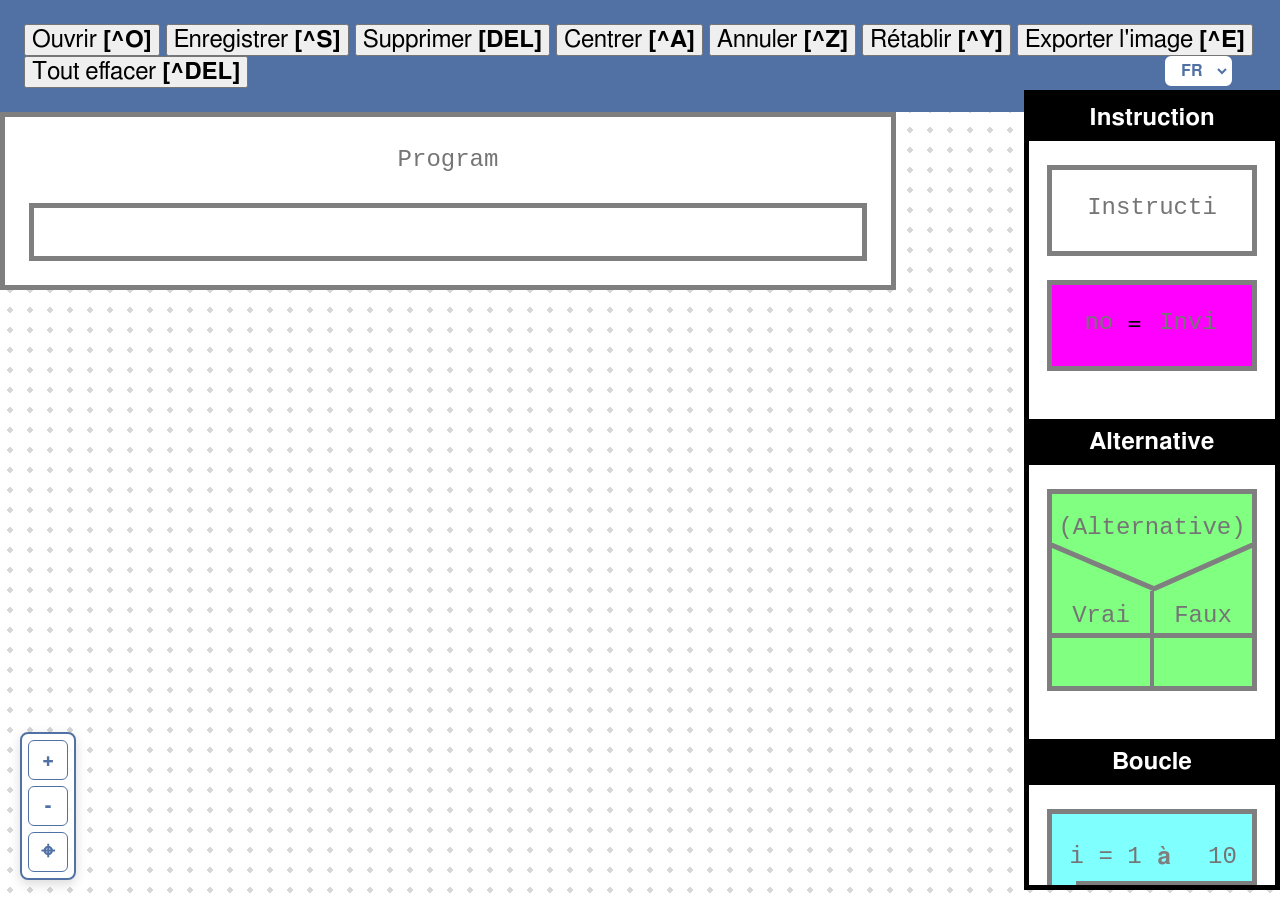
==== index.html @ f3e98417 "Add input prompt block to sidebar" ====
<!DOCTYPE html>
<html lang="en">

<head>
  <meta charset="utf-8">
  <meta name="viewport" content="width=device-width, initial-scale=1" />
  <title>NSD-Maker</title>
  <link rel="stylesheet" href="res/styles.css">
  <script src='js/panzoom/panzoom.min.js'></script>
  <script src='js/html2canvas.min.js'></script>
</head>

<body>
  <div class="menu">
    <button data-i18n="btn_open" onclick="upload();">Ouvrir <b>[^O]</b></button>
    <button data-i18n="btn_save" onclick="save();">Enregistrer <b>[^S]</b></button>
    <!--<button onclick="printContent();">Imprimer <b>[^P]</b></button>-->
    <button data-i18n="btn_delete" onclick="removeElement();">Supprimer <b>[DEL]</b></button>
    <button data-i18n="btn_center" onclick="centerCanvas();">Centrer <b>[^A]</b></button>
    <button data-i18n="btn_undo" onclick="undo();">Annuler <b>[^Z]</b></button>
    <button data-i18n="btn_redo" onclick="redo();">Rétablir <b>[^Y]</b></button>
    <button id="png" data-i18n="btn_export" onclick="getImage();">Exporter l'image <b>[^E]</b></button>
    <button data-i18n="btn_clear" onclick="clearCanvas();">Tout effacer <b>[^DEL]</b></button>
    <select id="lang-select" class="lang-select" onchange="setLanguage(this.value)">
      <option value="fr">FR</option>
      <option value="en">EN</option>
      <option value="de">DE</option>
    </select>
  </div>


  <div id="canvas">
    <div id="rblock" class="dblock program">
      <textarea rows="1" placeholder="Program" data-i18n-ph="ph_program" ondrop="return false;"
        oninput="textareaResize(event);"></textarea>
      <div class="droparea drop-before-end" ondrop="drop(event)" ondragover="allowDrop(event)"
        ondragenter="dragEnter(event)" ondragleave="dragLeave(event)">
      </div>
    </div>

  </div>

  <div id="sidebar">

    <h2 data-i18n="heading_instruction">Instruction</h2>

    <div class="dblock process" draggable="true" ondragstart="drag(event)">
      <div class="droparea drop-before-begin" ondrop="drop(event)" ondragover="allowDrop(event)"
        ondragenter="dragEnter(event)" ondragleave="dragLeave(event)">
      </div>
      <textarea rows="1" placeholder="Instruction" data-i18n-ph="ph_instruction" ondrop="return false;"
        oninput="textareaResize(event);" ondragstart="return false;" onfocusin="disableDraggableParent(event);"
        onfocusout="enableDraggableParent(event);"></textarea>
    </div>

    <div class="dblock input-block" draggable="true" ondragstart="drag(event)">
      <div class="droparea drop-before-begin" ondrop="drop(event)" ondragover="allowDrop(event)"
        ondragenter="dragEnter(event)" ondragleave="dragLeave(event)">
      </div>
      <div class="input-block-fields">
        <textarea class="input-name" rows="1" placeholder="nom" data-i18n-ph="ph_input_name" ondrop="return false;"
          oninput="textareaResize(event);" ondragstart="return false;" onfocusin="disableDraggableParent(event);"
          onfocusout="enableDraggableParent(event);"></textarea>
        <span class="input-equals">=</span>
        <textarea class="input-command" rows="1" placeholder="Invite de commande" data-i18n-ph="ph_input_command"
          ondrop="return false;" oninput="textareaResize(event);" ondragstart="return false;"
          onfocusin="disableDraggableParent(event);" onfocusout="enableDraggableParent(event);"></textarea>
      </div>
    </div>

    <h2 data-i18n="heading_alternative">Alternative</h2>

    <div class="dblock decision decision-two" draggable="true" ondragstart="drag(event)">
      <div class="droparea drop-before-begin" ondrop="drop(event)" ondragover="allowDrop(event)"
        ondragenter="dragEnter(event)" ondragleave="dragLeave(event)">
      </div>
      <textarea rows="1" placeholder="(Alternative)" data-i18n-ph="ph_alternative" ondrop="return false;"
        oninput="textareaResize(event);" ondragstart="return false;" onfocusin="disableDraggableParent(event);"
        onfocusout="enableDraggableParent(event);"></textarea>
      <div class="triangles">
        <svg>
          <line x1="-5%" y1="0" x2="105%" y2="100%" style="stroke:rgb(127,127,127);stroke-width:5" />
        </svg>
        <svg>
          <line x1="-5%" y1="100%" x2="105%" y2="0" style="stroke:rgb(127,127,127);stroke-width:5" />
        </svg>
      </div>
      <div class="decision-branches">
        <div class="decision-branch">
          <textarea class="decision-two-ta" rows="1" placeholder="Vrai" data-i18n-ph="ph_true" ondrop="return false;"
            oninput="textareaResize(event);" ondragstart="return false;" onfocusin="disableDraggableParent(event);"
            onfocusout="enableDraggableParent(event);"></textarea>

          <div class="droparea drop-before-end decision-two-da" ondrop="drop(event)" ondragover="allowDrop(event)"
            ondragenter="dragEnter(event)" ondragleave="dragLeave(event)">
          </div>
        </div>
        <div class="decision-branch">
          <textarea class="decision-two-ta" rows="1" placeholder="Faux" data-i18n-ph="ph_false" ondrop="return false;"
            oninput="textareaResize(event);" ondragstart="return false;" onfocusin="disableDraggableParent(event);"
            onfocusout="enableDraggableParent(event);"></textarea>
          <div class="droparea drop-before-end decision-two-da" ondrop="drop(event)" ondragover="allowDrop(event)"
            ondragenter="dragEnter(event)" ondragleave="dragLeave(event)">
          </div>
        </div>
      </div>
    </div>


    <h2 data-i18n="heading_for_loop">Boucle</h2>

    <div class="dblock iteration for-loop" draggable="true" ondragstart="drag(event)">
      <div class="droparea drop-before-begin" ondrop="drop(event)" ondragover="allowDrop(event)"
        ondragenter="dragEnter(event)" ondragleave="dragLeave(event)">
      </div>
      <div class="for-header">
        <textarea class="left-ta rewh-ta for-start" rows="1" placeholder="i = 1" ondrop="return false;"
          oninput="textareaResize(event);" ondragstart="return false;" onfocusin="disableDraggableParent(event);"
          onfocusout="enableDraggableParent(event);"></textarea>
        <span class="for-sep" data-i18n="sep_for">à</span>
        <textarea class="left-ta rewh-ta for-end" rows="1" placeholder="10" ondrop="return false;"
          oninput="textareaResize(event);" ondragstart="return false;" onfocusin="disableDraggableParent(event);"
          onfocusout="enableDraggableParent(event);"></textarea>
      </div>
      <div class="droparea drop-before-end drop-iteration" ondrop="drop(event)" ondragover="allowDrop(event)"
        ondragenter="dragEnter(event)" ondragleave="dragLeave(event)">
      </div>
    </div>

    <h2 data-i18n="heading_while">Tant que</h2>

    <div class="dblock iteration" draggable="true" ondragstart="drag(event)">
      <div class="droparea drop-before-begin" ondrop="drop(event)" ondragover="allowDrop(event)"
        ondragenter="dragEnter(event)" ondragleave="dragLeave(event)">
      </div>
      <textarea class="left-ta rewh-ta" rows="1" placeholder="Condition" data-i18n-ph="ph_condition"
        ondrop="return false;" oninput="textareaResize(event);" ondragstart="return false;"
        onfocusin="disableDraggableParent(event);" onfocusout="enableDraggableParent(event);"></textarea>
      <div class="droparea drop-before-end drop-iteration" ondrop="drop(event)" ondragover="allowDrop(event)"
        ondragenter="dragEnter(event)" ondragleave="dragLeave(event)">
      </div>
    </div>

    <h2 data-i18n="heading_until">Jusqu'à</h2>
    <div class="dblock repeatwhile" draggable="true" ondragstart="drag(event)">
      <div class="droparea drop-before-begin" ondrop="drop(event)" ondragover="allowDrop(event)"
        ondragenter="dragEnter(event)" ondragleave="dragLeave(event)">
      </div>
      <div class="droparea drop-before-end drop-repeatwhile" ondrop="drop(event)" ondragover="allowDrop(event)"
        ondragenter="dragEnter(event)" ondragleave="dragLeave(event)">
      </div>
      <textarea class="left-ta" rows="1" placeholder="Condition" data-i18n-ph="ph_condition" ondrop="return false;"
        oninput="textareaResize(event);" ondragstart="return false;" onfocusin="disableDraggableParent(event);"
        onfocusout="enableDraggableParent(event);"></textarea>
    </div>



  </div>

  <div class="canvas-controls">
    <button title="Zoomer (+)" data-i18n-title="title_zoom_in" onclick="zoomInCanvas();">+</button>
    <button title="Dézoomer (-)" data-i18n-title="title_zoom_out" onclick="zoomOutCanvas();">-</button>
    <button title="Centrer le schéma" data-i18n-title="title_center" onclick="centerCanvas();"><span class="center-symbol" aria-hidden="true">⌖</span></button>
  </div>

  <div id="context-menu" class="context-menu hidden">
    <div class="context-menu-item remove-item" onclick="removeSelectedFromContextMenu()">
      <span class="icon">🗑️</span> <span data-i18n="ctx_delete">Supprimer ce bloc</span>
    </div>

    <div class="context-menu-item move-item" onclick="moveContextMenuBlock(-1)">
      <span class="icon">⬆️</span> <span data-i18n="ctx_move_up">Déplacer vers le haut</span>
    </div>
    <div class="context-menu-item move-item" onclick="moveContextMenuBlock(1)">
      <span class="icon">⬇️</span> <span data-i18n="ctx_move_down">Déplacer vers le bas</span>
    </div>

    <div class="context-menu-separator"></div>

    <div class="context-menu-item has-submenu" id="submenu-before">
      <span class="icon">⬆️</span> <span data-i18n="ctx_add_before">Ajouter avant...</span>
      <span class="arrow">▶</span>
      <div class="context-submenu">
        <div class="context-menu-item" data-type="process" onclick="addElementFromContextMenu('process', 'before')">
          <span data-i18n="ctx_instruction">Instruction</span>
        </div>
        <div class="context-menu-item" data-type="decision-two"
          onclick="addElementFromContextMenu('decision-two', 'before')"><span
            data-i18n="ctx_alternative">Alternative</span></div>
        <div class="context-menu-item" data-type="decision" onclick="addElementFromContextMenu('decision', 'before')">
          <span data-i18n="ctx_selection">Sélection</span>
        </div>
        <div class="context-menu-item" data-type="decision-item"
          onclick="addElementFromContextMenu('decision-item', 'before')"><span data-i18n="ctx_selection_branch">Branche
            (Sélection)</span></div>
        <div class="context-menu-separator"></div>
        <div class="context-menu-item" data-type="for-loop" onclick="addElementFromContextMenu('for-loop', 'before')">
          <span data-i18n="ctx_for_loop">Boucle (Pour)</span>
        </div>
        <div class="context-menu-item" data-type="iteration" onclick="addElementFromContextMenu('iteration', 'before')">
          <span data-i18n="ctx_while">Tant que</span>
        </div>
        <div class="context-menu-item" data-type="repeatwhile"
          onclick="addElementFromContextMenu('repeatwhile', 'before')"><span data-i18n="ctx_until">Jusqu'à</span></div>
        <div class="context-menu-item" data-type="begin-end" onclick="addElementFromContextMenu('begin-end', 'before')">
          <span data-i18n="ctx_endless">Sans fin</span>
        </div>
        <div class="context-menu-separator"></div>
        <div class="context-menu-item" data-type="parallel" onclick="addElementFromContextMenu('parallel', 'before')">
          <span data-i18n="ctx_parallel">Traitement parallèle</span>
        </div>
        <div class="context-menu-item" data-type="parallel-item"
          onclick="addElementFromContextMenu('parallel-item', 'before')"><span data-i18n="ctx_parallel_branch">Branche
            (Parallèle)</span></div>
      </div>
    </div>

    <div class="context-menu-item has-submenu" id="submenu-after">
      <span class="icon">⬇️</span> <span data-i18n="ctx_add_after">Ajouter après...</span>
      <span class="arrow">▶</span>
      <div class="context-submenu">
        <div class="context-menu-item" data-type="process" onclick="addElementFromContextMenu('process', 'after')">
          <span data-i18n="ctx_instruction">Instruction</span>
        </div>
        <div class="context-menu-item" data-type="decision-two"
          onclick="addElementFromContextMenu('decision-two', 'after')"><span
            data-i18n="ctx_alternative">Alternative</span></div>
        <div class="context-menu-item" data-type="decision" onclick="addElementFromContextMenu('decision', 'after')">
          <span data-i18n="ctx_selection">Sélection</span>
        </div>
        <div class="context-menu-item" data-type="decision-item"
          onclick="addElementFromContextMenu('decision-item', 'after')"><span data-i18n="ctx_selection_branch">Branche
            (Sélection)</span></div>
        <div class="context-menu-separator"></div>
        <div class="context-menu-item" data-type="for-loop" onclick="addElementFromContextMenu('for-loop', 'after')">
          <span data-i18n="ctx_for_loop">Boucle (Pour)</span>
        </div>
        <div class="context-menu-item" data-type="iteration" onclick="addElementFromContextMenu('iteration', 'after')">
          <span data-i18n="ctx_while">Tant que</span>
        </div>
        <div class="context-menu-item" data-type="repeatwhile"
          onclick="addElementFromContextMenu('repeatwhile', 'after')"><span data-i18n="ctx_until">Jusqu'à</span></div>
        <div class="context-menu-item" data-type="begin-end" onclick="addElementFromContextMenu('begin-end', 'after')">
          <span data-i18n="ctx_endless">Sans fin</span>
        </div>
        <div class="context-menu-separator"></div>
        <div class="context-menu-item" data-type="parallel" onclick="addElementFromContextMenu('parallel', 'after')">
          <span data-i18n="ctx_parallel">Traitement parallèle</span>
        </div>
        <div class="context-menu-item" data-type="parallel-item"
          onclick="addElementFromContextMenu('parallel-item', 'after')"><span data-i18n="ctx_parallel_branch">Branche
            (Parallèle)</span></div>
      </div>
    </div>
  </div>
</body>

<script src="js/main.js"></script>

</html>
---- res/styles.css ----
@font-face {
  font-family: FreeSans;
  src: url(fonts/FreeSans.woff);
}

* {
  font-family: FreeSans, sans;
  font-size: 24px;
}

a {
  color: white;
  font-size: 48;
  margin-left: 2rem;
  text-decoration: none;
}

img {
  width: 2rem;
  margin-bottom: -0.5rem;
}

h1,
h2,
p {
  user-select: none;
}

h2 {
  text-align: center;
  display: block;
  width: 100%;
  background-color: black;
  color: white;
  padding: 10px 0;
  margin: 0 auto 20px;
}

h2:not(:first-child) {
  margin-top: 2rem;
}


textarea {
  font-family: "Courier New", Courier, monospace;
  /* max-width: 20vw; */
  width: 100%;
}


body {
  margin: 0;
  background-image: radial-gradient(#D7D7D7 20%, transparent 20%);
  background-color: #FFFFFF;
  background-position: 0 0, 50px 50px;
  background-size: 20px 20px;
  overflow: hidden;
}

.menu {
  display: block;
  padding: 1rem;
  background-color: #5171A5;
  z-index: 10000;
  position: sticky;
}

.menu p {
  display: inline-block;
  color: white;
}

#sidebar {
  background-color: white;
  border: 5px solid black;
  box-sizing: border-box;
  width: 20%;
  right: 0;
  margin: 0;
  position: fixed;
  top: 90px;
  bottom: 10px;
  height: auto;
  overflow-y: auto;
  overflow-x: hidden;
  z-index: 10000;
  padding-bottom: 2rem;
  scrollbar-width: auto;
  scrollbar-color: #5171A5 #f1f1f1;
}

/* Sidebar scrollbar styling */
#sidebar::-webkit-scrollbar {
  width: 14px;
}

#sidebar::-webkit-scrollbar-track {
  background: #f1f1f1;
  border-left: 1px solid #ccc;
}

#sidebar::-webkit-scrollbar-thumb {
  background: #5171A5;
  border-radius: 7px;
  border: 2px solid #f1f1f1;
}

#sidebar::-webkit-scrollbar-thumb:hover {
  background: #3b537a;
}

#sidebar .dblock {
  position: static;
  margin: 1rem auto;
  max-width: calc(100% - 1.5rem);
  box-sizing: border-box;
  display: block;
}

#sidebar .dblock textarea {
  user-select: none;
  point-events: none;
  overflow: hidden;
  scrollbar-width: none;
}

#sidebar .dblock textarea::-webkit-scrollbar {
  display: none;
}


#sidebar .parallel-item input,
#sidebar .decision-item input {
  text-align: center;
}

/* Explicit drag handle for every block in the program */
#rblock .drag-handle {
  position: absolute;
  top: 4px;
  right: 4px;
  z-index: 100;
  width: 32px;
  height: 32px;
  display: flex;
  align-items: center;
  justify-content: center;
  box-sizing: border-box;
  border: 2px solid #ffffff;
  border-radius: 6px;
  background: #5171A5;
  color: #ffffff;
  font: bold 24px/1 Arial, sans-serif;
  box-shadow: 0 1px 4px rgba(0, 0, 0, 0.35);
  cursor: grab;
  user-select: none;
}

#rblock .drag-handle:active {
  cursor: grabbing;
}

.dblock {
  position: absolute;
  background-color: white;
  color: black;
  padding: 0 1rem 1rem 1rem;
  display: inline-block;
  border: 5px solid #7f7f7f;
  width: fit-content;
  min-width: 20vw;
}

#sidebar .dblock {
  min-width: 0;
}

/* Background colors for structured program blocks */
#rblock .dblock.process,
#rblock .dblock.decision-item,
#rblock .dblock.parallel-item {
  background-color: #ffffff !important;
}

#rblock .dblock.output-instruction {
  background-color: #ffff80 !important;
}

#rblock .dblock.iteration,
#rblock .dblock.repeatwhile,
#rblock .dblock.begin-end,
#sidebar .dblock.iteration,
#sidebar .dblock.repeatwhile,
#sidebar .dblock.begin-end {
  background-color: #80ffff !important;
}

#rblock .dblock.decision:not(.parallel),
#sidebar .dblock.decision:not(.parallel) {
  background-color: #80ff80 !important;
}

#rblock .dblock.input-block,
#sidebar .dblock.input-block {
  background-color: #ff00ff !important;
}

.dblock.input-block {
  min-width: 30vw;
}

#sidebar .dblock.input-block {
  width: calc(100% - 1.5rem);
  min-width: 0;
}

.input-block-fields {
  display: flex;
  align-items: center;
  gap: 0.25rem;
  width: 100%;
}

.input-block-fields > textarea.input-name {
  flex: 1 1 0;
  width: 0;
  min-width: 0;
}

.input-block-fields > textarea.input-command {
  flex: 2 1 0;
  width: 0;
  min-width: 0;
}

.input-block-fields > .input-equals {
  flex: 0 0 auto;
  line-height: 1;
}

/* Branch labels form the green upper strip; branch content remains white. */
#rblock .decision:not(.parallel) > .decision-branches > .decision-branch {
  background-color: #ffffff !important;
}
#rblock .decision:not(.parallel) > .decision-branches > .decision-branch > textarea:first-child {
  background-color: #80ff80 !important;
}

/* Leave insertion areas white at rest; drag handlers can highlight them green. */
#rblock .decision:not(.parallel) .decision-branches .decision-branch .droparea {
  background-color: transparent;
}

.droparea {
  min-width: 5vw;
}


.dblock:focus {
  background-color: lightgreen;
}

.dblock input {
  padding: 0.5rem;
  border: none;
  text-align: left;
  border: 3px solid #FFFFFF00;
  background-color: #FFFFFF00;
  width: 100%;
}


.dblock input:focus {
  outline: none;
  border: 3px dashed black;
}

.dblock .dblock {
  margin: -5px;
  position: inherit;
  width: calc(100% + 10px);
  height: calc(100% + 10px);
  box-sizing: border-box;
  border-color: #7f7f7f;
  display: block;
}

#canvas {
  min-width: 80%;
  min-height: 100%;
  background-color: transparent;
}

.droparea {
  margin-top: 1rem;
  background-color: transparent;
  border: 5px solid #7f7f7f;
  min-height: 2em;
  /* padding-bottom: 1rem; */
}

/* DROPAREA */
.droparea.drop-before-begin {
  /* margin: calc(-1rem - 5px) calc(-1rem - 5px) 0 calc(-1rem - 5px);
  border: none;
  min-height: 0; */
  margin: -5px calc(-1rem - 5px);
  height: calc(1rem + 5px);
  padding: 0;
  border: 0;
  min-height: 0;
}


/* ------ BLOCK STYLE ------ */

/* PROGRAM */

.dblock.program {
  margin-right: auto;
  position: static;
  display: block;
  width: 70vw;
  min-width: 70vw;
  max-width: 100%;
  box-sizing: border-box;
  padding: 1rem;
}


.dblock textarea {
  padding: 0.1rem;
  border: none;
  text-align: center;
  border: 3px solid #FFFFFF00;
  background-color: #FFFFFF00;
  width: 100%;

  box-sizing: border-box;
  resize: none;

  display: block;
  margin: 0 auto;
}

.dblock textarea:focus {
  outline: none;
  border: 3px dashed black;
}

/* INSTRUCTION */
.dblock.process {}

/* DECISION */
.decision {
  padding: 0;
}

.decision .decision-branches {
  display: flex;
  width: 100%;
}


.decision-two-ta {
  border-bottom: none !important;
}

.decision-two-da {
  border-top: 5px solid #7f7f7f !important;
}

.decision .decision-branch {
  /* width: 50%; */
  display: inline-block;
  /* min-width: 50%; */
  min-height: 2rem;
  box-sizing: border-box;
  /* border-top: 5px solid #7f7f7f; */
  border-bottom: none;
  border-left: 2.5px solid #7f7f7f;
  border-right: 2.5px solid #7f7f7f;
  flex-shrink: 3;
  flex: auto;
}



.decision .decision-branch:first-child {
  border-left: none;
}

.decision .decision-branch:last-child {
  border-right: none;
}


.decision .decision-branches .decision-branch .dblock {
  flex-direction: column;
}




.decision textarea {
  text-align: center;
}

/* Keep the caret and Courier New glyphs on a compact, consistent line. */
.decision > textarea {
  line-height: 24px;
  padding-top: 0;
  padding-bottom: 0;
}

.decision textarea.condition {
  display: block;
  margin: 0 auto;
  /* max-width: 15rem; */
  width: 20%;
}

.decision .decision-branch textarea:first-child {
  /* max-width: 10vw; */
  border-bottom: 5px solid #7f7f7f;
  padding-top: 0.35rem;
  padding-bottom: 0.1rem;
  line-height: 1.2;
}

.decision .droparea.drop-before-begin {
  margin: -5px !important;
}

.decision .decision-branches .decision-branch .droparea {
  background-color: transparent;
  border: none;
  margin: 0;
}


/* Iteration */
.iteration {
  padding: 0;
  padding-left: 1rem;
}

.iteration.for-loop .for-header {
  display: flex;
  align-items: center;
  justify-content: center;
  gap: 0.4rem;
  padding: 0.2rem 0.5rem;
  box-sizing: border-box;
}

.iteration.for-loop .for-header textarea {
  flex: 0 1 auto;
  width: auto;
  min-width: 3.5rem;
  max-width: 3rem;
  text-align: center;
}

.iteration.for-loop .for-header .for-sep {
  user-select: none;
  font-weight: bold;
  color: #7f7f7f;
}

.iteration .drop-iteration {
  margin: 0 !important;
  margin-right: -5px !important;
  margin-bottom: -5px !important;
  border: 5px solid #7f7f7f !important;
}

/* Repeat-While */
.repeatwhile {
  padding: 0;
  padding-left: 1rem;
}


.repeatwhile .drop-repeatwhile {
  margin: 0 !important;
  margin-top: calc(-1rem - 5px) !important;
  margin-right: -5px !important;
  margin-bottom: -5px !important;
  border: 5px solid #7f7f7f !important;
}

.decision .repeatwhile .droparea.drop-before-end {
  /* margin-top: calc(-1rem - 10px) !important; */
}


/* BEGIN-END */
.begin-end {
  padding: 0;
}

.begin-end .drop-begin-end {
  margin: 0 !important;
  margin-left: 1rem !important;
  border: 5px solid #7f7f7f !important;
  margin-right: -5px !important;
}



.begin-end .left-ta,
.repeatwhile .left-ta,
.iteration .left-ta {
  text-align: left;
}


/* PARALLEL PROCESSING */
.parallel .decision-branches {
  display: flex;
  width: 100%;
}

.parallel .decision-branches .decision-branch {
  flex: auto;
  /* min-width: 20%; */
}

.parallel .parallel-top,
.parallel .parallel-bottom {
  height: 2rem;
  width: 100%;
}

.parallel .parallel-top {
  margin-top: -1rem;
  border-bottom: 5px solid #7f7f7f;
  display: flex;
}

.parallel-top svg,
.parallel-bottom svg {
  width: 50%;
}

.parallel .parallel-top div,
.parallel .parallel-bottom div {
  overflow: hidden;
  width: 20%;
  height: 100%;
}

svg line {
  width: 100%;
}

.parallel .parallel-top div:first-child {
  /* background: linear-gradient(to top left, #fff calc(50% - 2px), #7f7f7f, #fff calc(50% + 2px)); */

}

.parallel .parallel-top div:nth-child(2) {
  width: 60%;
}


.parallel .parallel-top div:last-child {
  /* background: linear-gradient(to top right, #fff calc(50% - 2px), #7f7f7f, #fff calc(50% + 2px)); */

}


.parallel .parallel-bottom div:first-child {
  /* background: linear-gradient(to top right, #fff calc(50% - 2px), #7f7f7f, #fff calc(50% + 2px)); */
}

.parallel .parallel-bottom div:nth-child(2) {
  width: 60%;
}


.parallel .parallel-bottom div:last-child {
  /* background: linear-gradient(to top left, #fff calc(50% - 2px), #7f7f7f, #fff calc(50% + 2px)); */

}

.parallel .parallel-bottom {
  border-top: 5px solid #7f7f7f;
  display: flex;
}

.dblock .begin-end .parallel .droparea.drop-before-end {
  margin: 0;
  border: 0;
}

.par-da {
  min-width: 5vw;
}

.par-b {
  width: 0
}

/* TRIANGLES */

.triangles {
  /* display: block; */
  width: 100%;
  height: 2rem;
  overflow: hidden;
  display: flex;
}

.triangles svg,
.triangles svg line {}

.triangles div {}

.triangles .trig1 {
  display: inline-block;
  width: 0;
  height: 0;
  border-left: 0px solid #7f7f7f;
  border-right: 144px solid transparent;

  border-bottom: 40px solid #7f7f7f;

  position: relative;
  top: 9px;
}

.triangles .trig2 {
  display: inline-block;
  width: 0;
  height: 0;
  border-left: 0px solid white;
  border-right: 137px solid transparent;

  border-bottom: 38px solid white;

  position: relative;
  top: 2px;
  left: 0;
}

.triangles .trig3 {
  display: inline-block;
  width: 0;
  height: 0;
  border-right: 0px solid #7f7f7f;
  border-left: 144px solid transparent;

  border-bottom: 40px solid #7f7f7f;

  position: relative;
  top: -32px;
  left: 139px;
}

.triangles .trig4 {
  display: inline-block;
  width: 0;
  height: 0;
  border-right: 0px solid white;
  border-left: 137px solid transparent;

  border-bottom: 38px solid white;

  position: relative;
  top: 3px;
  left: -142px;
}

/* CONTEXT MENU */
.context-menu {
  position: fixed;
  z-index: 20000;
  background-color: #ffffff;
  border: 2px solid #5171A5;
  border-radius: 6px;
  box-shadow: 0 4px 16px rgba(0, 0, 0, 0.25);
  padding: 6px 0;
  min-width: 220px;
  user-select: none;
}

.context-menu.hidden {
  display: none;
}

.context-menu-header {
  padding: 6px 14px;
  font-size: 14px;
  font-weight: bold;
  color: #5171A5;
  border-bottom: 1px solid #e0e0e0;
  margin-bottom: 4px;
}

.context-menu-item {
  position: relative;
  padding: 8px 16px;
  cursor: pointer;
  font-size: 16px;
  color: #333333;
  display: flex;
  align-items: center;
  gap: 8px;
  transition: background-color 0.15s ease, color 0.15s ease;
}

.context-menu-item .arrow {
  margin-left: auto;
  font-size: 12px;
  opacity: 0.7;
}

.context-menu-item .icon {
  font-size: 16px;
}

.context-menu-item:hover {
  background-color: #5171A5;
  color: #ffffff;
}

.context-menu-item.remove-item:hover {
  background-color: #d9534f;
  color: #ffffff;
}

.context-menu-item.disabled {
  opacity: 0.4;
  cursor: not-allowed;
}

.context-menu-item.disabled:hover {
  background-color: transparent;
  color: #333333;
}

/* SUBMENU */
.context-submenu {
  display: none;
  position: absolute;
  top: -4px;
  left: 100%;
  background-color: #ffffff;
  border: 2px solid #5171A5;
  border-radius: 6px;
  box-shadow: 0 4px 16px rgba(0, 0, 0, 0.25);
  padding: 6px 0;
  min-width: 220px;
  z-index: 20001;
}

.context-menu-item.has-submenu:hover>.context-submenu {
  display: block;
}

.context-menu-separator {
  height: 1px;
  background-color: #e0e0e0;
  margin: 4px 0;
}

/* CANVAS CONTROLS WIDGET */
.canvas-controls {
  position: fixed;
  bottom: 20px;
  left: 20px;
  z-index: 15000;
  display: flex;
  flex-direction: column;
  gap: 6px;
  background: rgba(255, 255, 255, 0.9);
  padding: 6px;
  border-radius: 8px;
  border: 2px solid #5171A5;
  box-shadow: 0 4px 12px rgba(0, 0, 0, 0.15);
}

.canvas-controls button {
  width: 40px;
  height: 40px;
  border-radius: 6px;
  border: 1px solid #5171A5;
  background-color: #ffffff;
  color: #5171A5;
  font-size: 20px;
  font-weight: bold;
  cursor: pointer;
  display: flex;
  align-items: center;
  justify-content: center;
  transition: all 0.15s ease;
}

.canvas-controls button:hover {
  background-color: #5171A5;
  color: #ffffff;
}

/* LANGUAGE SELECTOR */
.lang-select {
  float: right;
  margin-right: 1rem;
  background-color: #ffffff;
  color: #5171A5;
  border: 2px solid #ffffff;
  border-radius: 6px;
  padding: 4px 10px;
  font-size: 16px;
  font-weight: bold;
  cursor: pointer;
  outline: none;
  transition: all 0.2s ease;
}

.lang-select:hover {
  background-color: #f0f4f9;
}

@media print {
  .dblock {}

  textarea {
    max-width: 100%;
  }

  .menu,
  #sidebar,
  .context-menu,
  .canvas-controls {
    display: none;
  }

  body {
    background: none;
  }
}
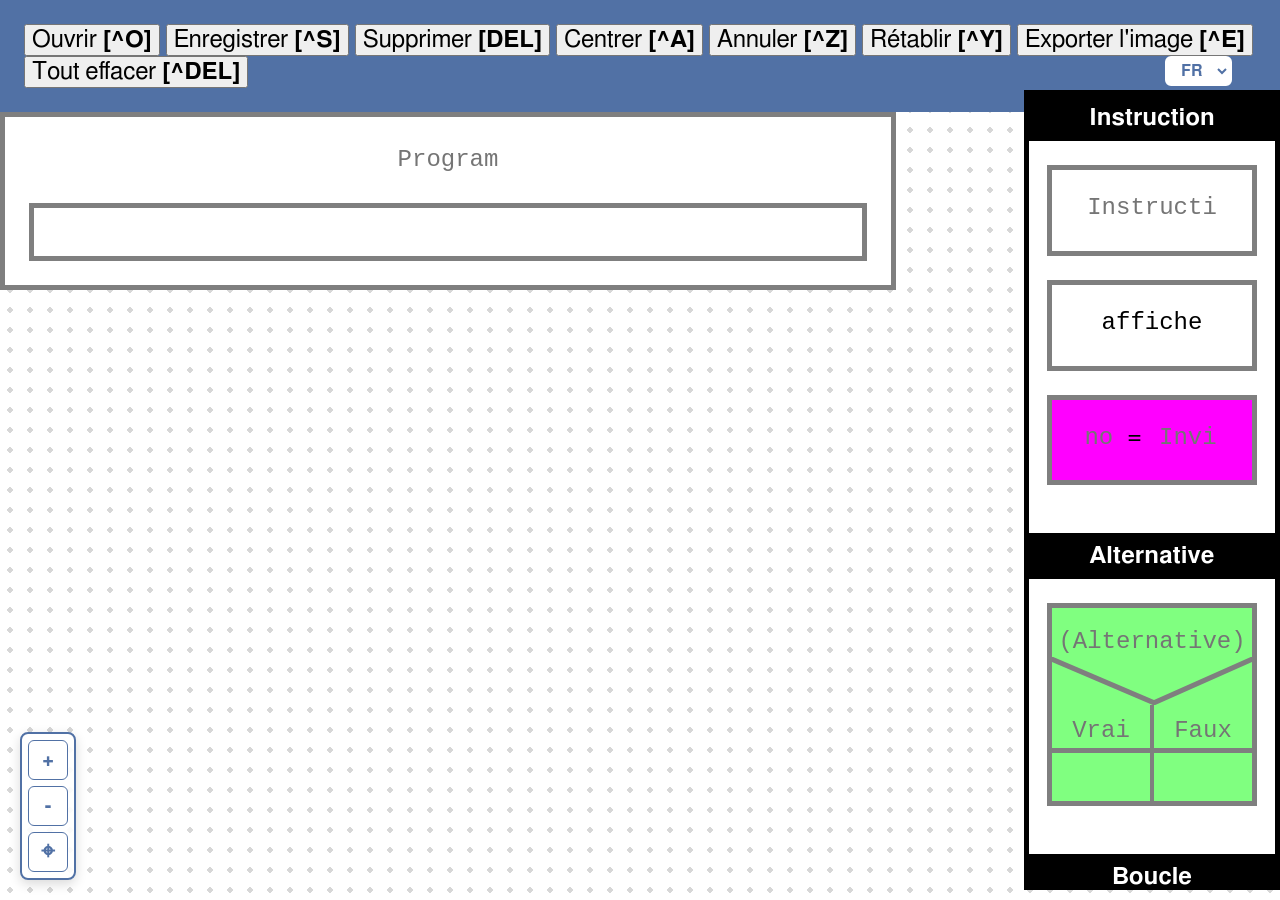
==== commit f71841ce: "Add prefilled affiche instruction to sidebar" ====
--- a/index.html
+++ b/index.html
@@ -53,6 +53,15 @@
         onfocusout="enableDraggableParent(event);"></textarea>
     </div>
 
+    <div class="dblock process output-instruction" draggable="true" ondragstart="drag(event)">
+      <div class="droparea drop-before-begin" ondrop="drop(event)" ondragover="allowDrop(event)"
+        ondragenter="dragEnter(event)" ondragleave="dragLeave(event)">
+      </div>
+      <textarea rows="1" placeholder="Instruction" data-i18n-ph="ph_instruction" ondrop="return false;"
+        oninput="textareaResize(event);" ondragstart="return false;" onfocusin="disableDraggableParent(event);"
+        onfocusout="enableDraggableParent(event);">affiche</textarea>
+    </div>
+
     <div class="dblock input-block" draggable="true" ondragstart="drag(event)">
       <div class="droparea drop-before-begin" ondrop="drop(event)" ondragover="allowDrop(event)"
         ondragenter="dragEnter(event)" ondragleave="dragLeave(event)">
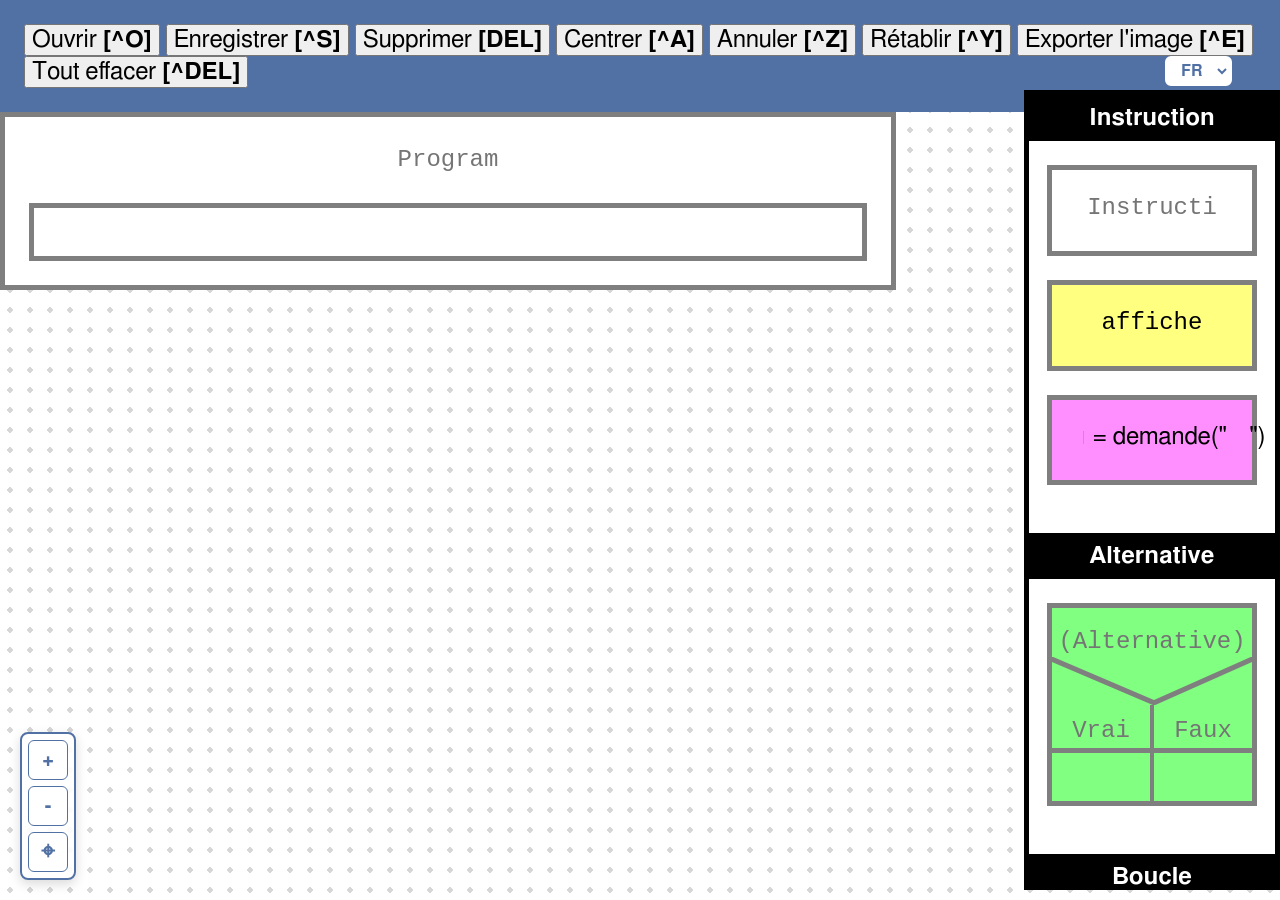
==== commit 04de9693: "Wrap command prompt field with fixed syntax" ====
--- a/index.html
+++ b/index.html
@@ -71,9 +71,11 @@
           oninput="textareaResize(event);" ondragstart="return false;" onfocusin="disableDraggableParent(event);"
           onfocusout="enableDraggableParent(event);"></textarea>
         <span class="input-equals">=</span>
+        <span class="input-command-prefix">demande("</span>
         <textarea class="input-command" rows="1" placeholder="Invite de commande" data-i18n-ph="ph_input_command"
           ondrop="return false;" oninput="textareaResize(event);" ondragstart="return false;"
           onfocusin="disableDraggableParent(event);" onfocusout="enableDraggableParent(event);"></textarea>
+        <span class="input-command-suffix">")</span>
       </div>
     </div>
 
--- a/res/styles.css
+++ b/res/styles.css
@@ -182,7 +182,8 @@
   background-color: #ffffff !important;
 }
 
-#rblock .dblock.output-instruction {
+#rblock .dblock.output-instruction,
+#sidebar .dblock.output-instruction {
   background-color: #ffff80 !important;
 }
 
@@ -202,7 +203,7 @@
 
 #rblock .dblock.input-block,
 #sidebar .dblock.input-block {
-  background-color: #ff00ff !important;
+  background-color: #ff00ff70 !important;
 }
 
 .dblock.input-block {
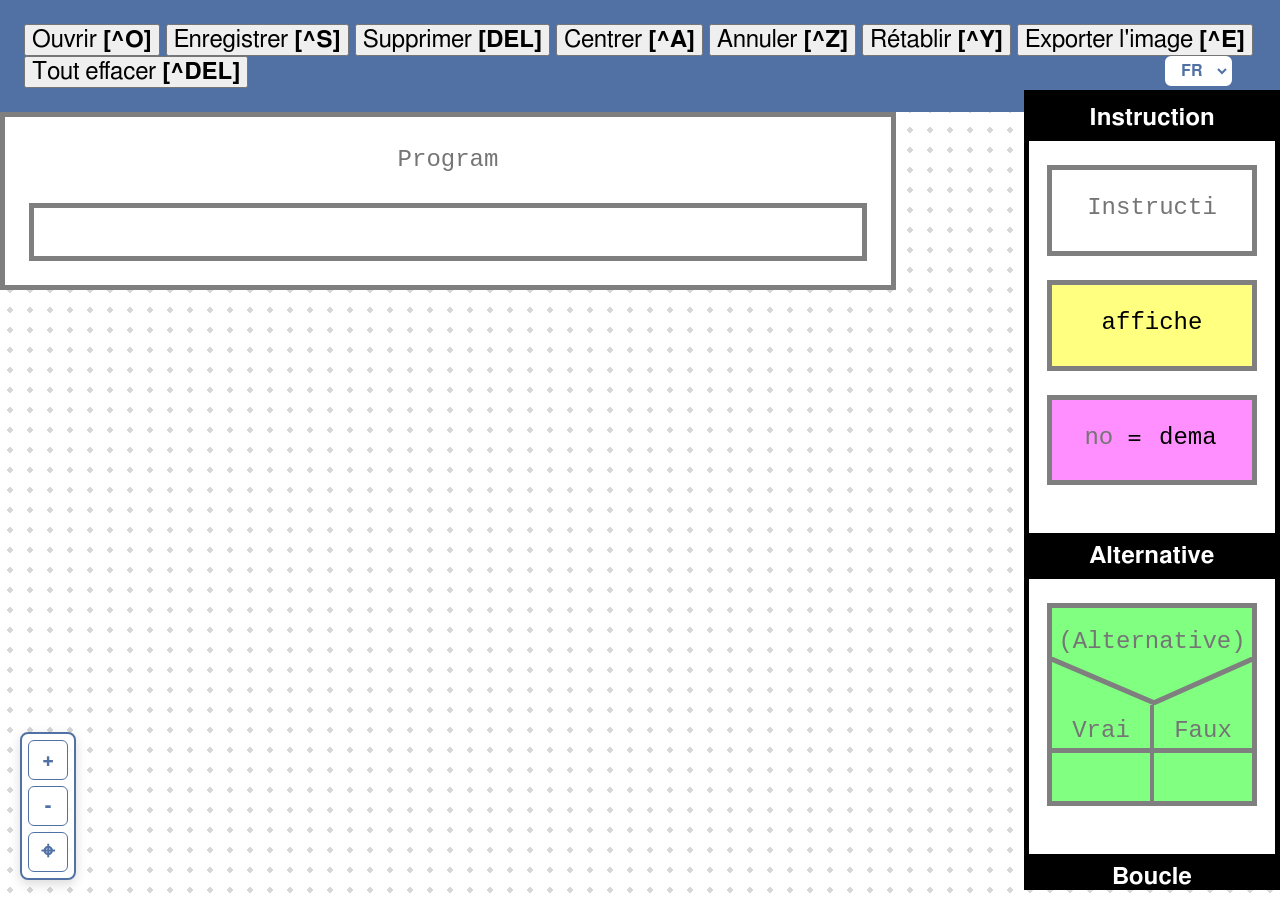
==== commit af58ee89: "Prefill prompt block with demande call" ====
--- a/index.html
+++ b/index.html
@@ -71,11 +71,9 @@
           oninput="textareaResize(event);" ondragstart="return false;" onfocusin="disableDraggableParent(event);"
           onfocusout="enableDraggableParent(event);"></textarea>
         <span class="input-equals">=</span>
-        <span class="input-command-prefix">demande("</span>
         <textarea class="input-command" rows="1" placeholder="Invite de commande" data-i18n-ph="ph_input_command"
           ondrop="return false;" oninput="textareaResize(event);" ondragstart="return false;"
-          onfocusin="disableDraggableParent(event);" onfocusout="enableDraggableParent(event);"></textarea>
-        <span class="input-command-suffix">")</span>
+          onfocusin="disableDraggableParent(event);" onfocusout="enableDraggableParent(event);">demande("")</textarea>
       </div>
     </div>
 
--- a/res/styles.css
+++ b/res/styles.css
@@ -239,6 +239,13 @@
   line-height: 1;
 }
 
+.input-block-fields > .input-command-prefix,
+.input-block-fields > .input-command-suffix {
+  flex: 0 0 auto;
+  white-space: nowrap;
+  font-size: 0.75em;
+}
+
 /* Branch labels form the green upper strip; branch content remains white. */
 #rblock .decision:not(.parallel) > .decision-branches > .decision-branch {
   background-color: #ffffff !important;
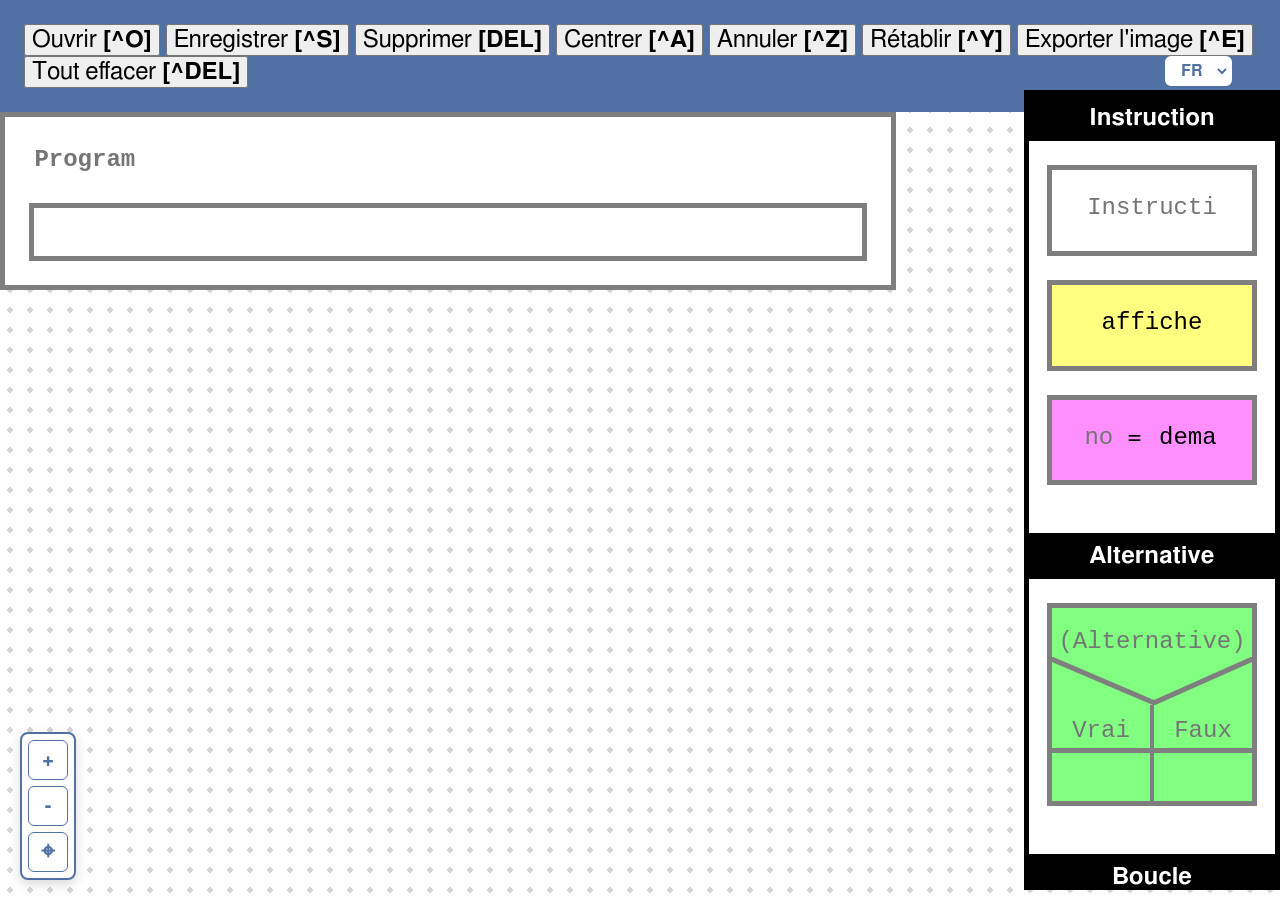
==== commit 7aa3c36c: "Make alternative branch labels read-only" ====
--- a/index.html
+++ b/index.html
@@ -57,7 +57,7 @@
       <div class="droparea drop-before-begin" ondrop="drop(event)" ondragover="allowDrop(event)"
         ondragenter="dragEnter(event)" ondragleave="dragLeave(event)">
       </div>
-      <textarea rows="1" placeholder="Instruction" data-i18n-ph="ph_instruction" ondrop="return false;"
+      <textarea rows="1" placeholder="Instruction" data-i18n-ph="ph_instruction" data-i18n-value="keyword_display" ondrop="return false;"
         oninput="textareaResize(event);" ondragstart="return false;" onfocusin="disableDraggableParent(event);"
         onfocusout="enableDraggableParent(event);">affiche</textarea>
     </div>
@@ -73,7 +73,8 @@
         <span class="input-equals">=</span>
         <textarea class="input-command" rows="1" placeholder="Invite de commande" data-i18n-ph="ph_input_command"
           ondrop="return false;" oninput="textareaResize(event);" ondragstart="return false;"
-          onfocusin="disableDraggableParent(event);" onfocusout="enableDraggableParent(event);">demande("")</textarea>
+          onfocusin="disableDraggableParent(event);" onfocusout="enableDraggableParent(event);"
+          data-i18n-value="call_prompt">demande("")</textarea>
       </div>
     </div>
 
@@ -96,7 +97,7 @@
       </div>
       <div class="decision-branches">
         <div class="decision-branch">
-          <textarea class="decision-two-ta" rows="1" placeholder="Vrai" data-i18n-ph="ph_true" ondrop="return false;"
+          <textarea class="decision-two-ta" rows="1" placeholder="Vrai" readonly aria-readonly="true" data-i18n-ph="ph_true" ondrop="return false;"
             oninput="textareaResize(event);" ondragstart="return false;" onfocusin="disableDraggableParent(event);"
             onfocusout="enableDraggableParent(event);"></textarea>
 
@@ -105,7 +106,7 @@
           </div>
         </div>
         <div class="decision-branch">
-          <textarea class="decision-two-ta" rows="1" placeholder="Faux" data-i18n-ph="ph_false" ondrop="return false;"
+          <textarea class="decision-two-ta" rows="1" placeholder="Faux" readonly aria-readonly="true" data-i18n-ph="ph_false" ondrop="return false;"
             oninput="textareaResize(event);" ondragstart="return false;" onfocusin="disableDraggableParent(event);"
             onfocusout="enableDraggableParent(event);"></textarea>
           <div class="droparea drop-before-end decision-two-da" ondrop="drop(event)" ondragover="allowDrop(event)"
@@ -123,12 +124,19 @@
         ondragenter="dragEnter(event)" ondragleave="dragLeave(event)">
       </div>
       <div class="for-header">
-        <textarea class="left-ta rewh-ta for-start" rows="1" placeholder="i = 1" ondrop="return false;"
-          oninput="textareaResize(event);" ondragstart="return false;" onfocusin="disableDraggableParent(event);"
+        <textarea class="left-ta rewh-ta for-variable" rows="1" placeholder="i" title="Nom de la variable"
+          data-i18n-title="title_for_variable" ondrop="return false;" oninput="textareaResize(event);"
+          ondragstart="return false;" onfocusin="disableDraggableParent(event);"
+          onfocusout="enableDraggableParent(event);"></textarea>
+        <span class="for-sep" data-i18n="sep_for_assign">pour</span>
+        <textarea class="left-ta rewh-ta for-start" rows="1" placeholder="1" title="Valeur de début"
+          data-i18n-title="title_for_start" ondrop="return false;" oninput="textareaResize(event);"
+          ondragstart="return false;" onfocusin="disableDraggableParent(event);"
           onfocusout="enableDraggableParent(event);"></textarea>
         <span class="for-sep" data-i18n="sep_for">à</span>
-        <textarea class="left-ta rewh-ta for-end" rows="1" placeholder="10" ondrop="return false;"
-          oninput="textareaResize(event);" ondragstart="return false;" onfocusin="disableDraggableParent(event);"
+        <textarea class="left-ta rewh-ta for-end" rows="1" placeholder="10" title="Valeur de fin"
+          data-i18n-title="title_for_end" ondrop="return false;" oninput="textareaResize(event);"
+          ondragstart="return false;" onfocusin="disableDraggableParent(event);"
           onfocusout="enableDraggableParent(event);"></textarea>
       </div>
       <div class="droparea drop-before-end drop-iteration" ondrop="drop(event)" ondragover="allowDrop(event)"
--- a/res/styles.css
+++ b/res/styles.css
@@ -215,6 +215,11 @@
   min-width: 0;
 }
 
+/* Align the request fields in the program without changing the sidebar. */
+#rblock .dblock.input-block textarea {
+  text-align: left;
+}
+
 .input-block-fields {
   display: flex;
   align-items: center;
@@ -230,6 +235,19 @@
 
 .input-block-fields > textarea.input-command {
   flex: 2 1 0;
+  width: 0;
+  min-width: 0;
+}
+
+/* In the program, size the variable field to its text and let the command use the rest. */
+#rblock .input-block-fields > textarea.input-name {
+  flex: 0 0 auto;
+  min-width: 0;
+  max-width: none;
+}
+
+#rblock .input-block-fields > textarea.input-command {
+  flex: 1 1 auto;
   width: 0;
   min-width: 0;
 }
@@ -324,6 +342,20 @@
 
 /* PROGRAM */
 
+/* The program title is left-aligned in the workspace only. */
+#rblock.program > textarea {
+  text-align: left;
+}
+
+/* Make all diagram text bold without changing the sidebar templates. */
+#rblock textarea,
+#rblock .for-sep,
+#rblock .input-equals,
+#rblock .input-command-prefix,
+#rblock .input-command-suffix {
+  font-weight: bold;
+}
+
 .dblock.program {
   margin-right: auto;
   position: static;
@@ -358,6 +390,13 @@
 
 /* INSTRUCTION */
 .dblock.process {}
+
+/* Align instruction text in the program only; keep sidebar templates centered. */
+#rblock .dblock.process > textarea,
+#rblock .dblock.decision-item > textarea,
+#rblock .dblock.parallel-item > textarea {
+  text-align: left;
+}
 
 /* DECISION */
 .decision {
@@ -462,12 +501,69 @@
   box-sizing: border-box;
 }
 
+/* Keep the header row height consistent across for, while and until loops. */
+.iteration.for-loop .for-header,
+.iteration:not(.for-loop) > textarea,
+.repeatwhile > textarea {
+  min-height: 2.5rem;
+  box-sizing: border-box;
+}
+
 .iteration.for-loop .for-header textarea {
-  flex: 0 1 auto;
-  width: auto;
-  min-width: 3.5rem;
-  max-width: 3rem;
+  flex: 0 1 3.5rem;
+  width: 3.5rem;
+  min-width: 2.5rem;
+  max-width: 4.5rem;
   text-align: center;
+}
+
+.iteration.for-loop .for-header textarea.for-variable {
+  flex-basis: 6rem;
+  width: 6rem;
+  min-width: 6rem;
+  max-width: 7rem;
+}
+
+.iteration.for-loop .for-header textarea.for-start,
+.iteration.for-loop .for-header textarea.for-end {
+  flex-basis: 3.5rem;
+}
+
+/* Align for-loop fields left in the program only. */
+#rblock .iteration.for-loop .for-header textarea {
+  text-align: left;
+}
+
+#sidebar .iteration.for-loop {
+  width: calc(100% - 1.5rem);
+  min-width: 0;
+  max-width: calc(100% - 1.5rem);
+  box-sizing: border-box;
+  padding-left: 0.25rem;
+  padding-right: 0.25rem;
+}
+
+#sidebar .iteration.for-loop .for-header {
+  gap: 0.1rem;
+  padding: 0.1rem 0.15rem;
+}
+
+#sidebar .iteration.for-loop .for-header textarea {
+  flex: 1 1 0;
+  width: 0;
+  min-width: 0;
+  max-width: none;
+  padding-left: 0;
+  padding-right: 0;
+  font-size: inherit;
+}
+
+#sidebar .iteration.for-loop .for-header textarea.for-variable {
+  flex: 2 1 0;
+}
+
+#sidebar .iteration.for-loop .for-header .for-sep {
+  font-size: inherit;
 }
 
 .iteration.for-loop .for-header .for-sep {
@@ -487,6 +583,11 @@
 .repeatwhile {
   padding: 0;
   padding-left: 1rem;
+}
+
+/* Add the requested spacing above the until-loop condition in the program. */
+#rblock .repeatwhile > textarea {
+  margin-top: 20px;
 }
 
 
